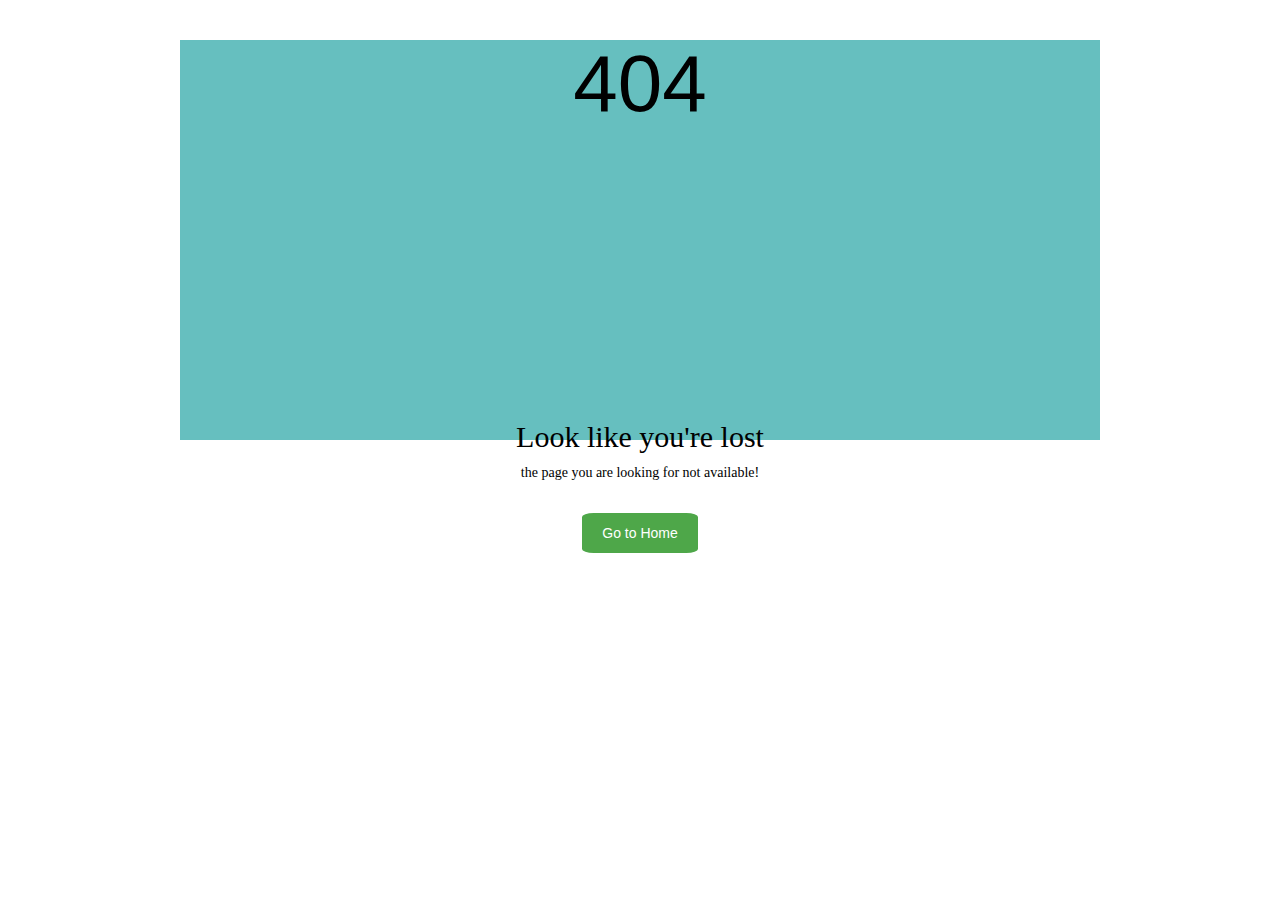
==== 404error.html @ f59eecbf "seventh commit" ====
<!DOCTYPE html>
<html lang="en">

<head>
  <meta charset="UTF-8">
  <meta http-equiv="X-UA-Compatible" content="IE=edge">
  <meta name="viewport" content="width=device-width, initial-scale=1.0">
  <title>Simple 404 Error Page</title>
  
  <link rel="stylesheet" href="https://cdnjs.cloudflare.com/ajax/libs/twitter-bootstrap/3.3.7/css/bootstrap.min.css">
  <link rel="stylesheet" href="css/styles.css">
</head>

<body>
  <section class="page_404">
    <div class="container">
      <div class="row">
        <div class="col-sm-12 ">
          <div class="col-sm-10 col-sm-offset-1  text-center">
            <div class="four_zero_four_bg">
              <h1 class="text-center ">404</h1>


            </div>

            <div class="contant_box_404">
              <h3 class="h2">
                Look like you're lost
              </h3>

              <p>the page you are looking for not available!</p>

              <a href="index.html" class="link_404">Go to Home</a>
            </div>
          </div>
        </div>
      </div>
    </div>
  </section>
</body>

</html>
---- css/styles.css ----
.container1 {
    background-color: #E4F6F6;
    position: relative;
    padding-top: 100px;
   
    
    

}
 
body {
    margin: 0;
    text-align: center;
    font-family: 'Merriweather', serif;
    color: #40514E;
    
}
h1 {
    margin: 0;
   
    font-family: 'Montserrat', sans-serif;
    color: #66BFBF;
    

    
}
h2 {
    font-family: 'Montserrat', sans-serif;
    font-weight: normal;
    color: #66BFBF;

}

h3 {
    font-family: 'Montserrat', sans-serif;
    color: #11999E;
    font-weight: bold;
    font-size: 20px;
    padding-bottom: 0px;
    padding-top: 10px;
    margin-bottom: 0px;
     

}
hr {
    border-color: #EAF6F6;
    width: 13%;
    border-style: dotted none none none;
     
     
    border-width: 10px;
}
 
.heading {
    
    margin: 50px auto 40px auto;
    font-family: 'Sacramento', cursive;
    line-height: 2rem;
    font-weight: bold;

    
    
    font-size: 5.5rem;
}

 
 
 
.cloudimage {
    position: absolute;
    left: 290px;
    bottom: 300px;
}
.cloudimage2 {
    position: absolute;
    right: 360px;
    bottom: 250px;
}

.cloudimage3 {
    position: absolute;
    left: 350px;
    top: 230px;
}
.cloudimage1 {
    position: absolute;
    left: 800px;
    top: 21px;
}
.profilephoto {
    height: 160px;
    width: 160px;
    border-radius: 50%;
}
.skillsphoto {
     
    border-radius: 50%;
    width: 25%;
    float: left;
     
    margin-right: 70px;
}
.skillsphoto2 {
     
    border-radius: 50%;
    width: 25%;
    float: right;
    margin-left: 70px;
}
 
 
.skills2 {
    font-size: 32px;
    font-family: 'Montserrat', sans-serif;
}

 
.h2a{
    font-size: 2.5rem;
    color: #66BFBF;
    

}
.footer-link {
    color: #11999E;
}
.skill-row2 {
    width: 50%;
    margin: 100px auto 100px auto;
    text-align: left;
    line-height: 2;
    
}
.skill-row1 {
    width: 50%;
    margin: 85px auto 100px auto;
    text-align: left;
    line-height: 2;
    
}

/*********************************** btn starts *******************************************/


.btn {
    background: #2bc4ad;
    background-image: -webkit-linear-gradient(top, #2bc4ad, #11999e);
    background-image: -moz-linear-gradient(top, #2bc4ad, #11999e);
    background-image: -ms-linear-gradient(top, #2bc4ad, #11999e);
    background-image: -o-linear-gradient(top, #2bc4ad, #11999e);
    background-image: linear-gradient(to bottom, #2bc4ad, #11999e);
    -webkit-border-radius: 28;
    -moz-border-radius: 28;
    border-radius: 8px;
    font-family: 'Montserrat', sans-serif;
    color: #ffffff;
    font-size: 20px;
    padding: 5px 10px 10px 10px;
    text-decoration: none;
    
    
  }
  
  .btn:hover {
    background: #30e3cb;
    background-image: -webkit-linear-gradient(top, #30e3cb, #2bc4ad);
    background-image: -moz-linear-gradient(top, #30e3cb, #2bc4ad);
    background-image: -ms-linear-gradient(top, #30e3cb, #2bc4ad);
    background-image: -o-linear-gradient(top, #30e3cb, #2bc4ad);
    background-image: linear-gradient(to bottom, #30e3cb, #2bc4ad);
    text-decoration: none;
  }


  /******************************* button code ends **************************************/


  .profile {
    line-height: 2;
    padding-bottom: 70px;
    width: 50%;
    margin: auto;
}

.skills {
    margin-top: 5.1rem;
}
.myskills {
    font-weight: bolder;
    font-size: xx-large;
    padding-bottom: 0px;
    margin-bottom: 2.4375rem;
    
}
.bottom-container{
    height: 100px;
    margin: 100px auto 0 auto;
    line-height: 2;
    background-color: #66BFBF;
    padding-top: 25px;
}
.contact-me {
    width: 50%;
    margin: 70px auto 35px auto;
    line-height: 2;
}
.copyright {
    color: #EAF6F6;
    padding: 20px 0 0px 0;
    font-size: .79rem;
    
}
a {
    color: #11999E;
    font-family: 'Montserrat', sans-serif;
    margin: 15px 20px;
    text-decoration: none;
}

a:hover {
    color: #EAF6F6;
}
.middle-container {
    line-height: 2;
} 
.middle-container-1 {
    padding-top: 10px;
}
.middle-container-2 {
     margin: 20px auto 10px auto;
      
}
.hello {
    font-size: 35px;
    font-weight: bold;
}
.hra {
    border-color: #5cbfbf;
    width: 13%;
    border-style: dotted none none none;
     
     
    border-width: 10px;
    margin: auto;
    
}
.myskills-1 {
    padding-top: 10px;
    margin-bottom: 0;
}
.btn {
    height: 40px;
    width: 160px;
}
.myskills-1 {
    padding-top: 1.2em;
}

.navbar {
    background-color: #66BFBF !important;
    height: 4.375rem !important;
    width: auto !important;
}
.bootstrap {
    margin-left: 50px;
}

/**************** 404 error page starts ***************************/

/*======================
    404 page
=======================*/

.page_404 {
    padding: 40px 0;
    background: #ffffff !important;
    font-family: "Arvo", serif;
  }
  
  .page_404 img {
    width: 100%;
  }
  
  .four_zero_four_bg {
    background-image: url(https://cdn.dribbble.com/users/285475/screenshots/2083086/dribbble_1.gif);
    height: 400px;
    background-position: center;
    background-color: #66BFBF !important;
  }
  
  .four_zero_four_bg h1 {
    font-size: 80px;
  }
  
  .four_zero_four_bg h3 {
    font-size: 80px;
  }
  
  .link_404 {
    color: rgb(255, 255, 255) !important;
    padding: 10px 20px;
    background: #4ea749;
    margin: 20px 0;
    display: inline-block;
    border-radius: 10%;
    text-decoration: none !important;
  }
  .link_404:hover {
    color: #000000 !important;
    background: #11fd00;
  }
  .contant_box_404 {
    margin-top: -50px;
  }
  .text-center {
    color: black !important;
  }

  /************************* 404 error page ends ****************/
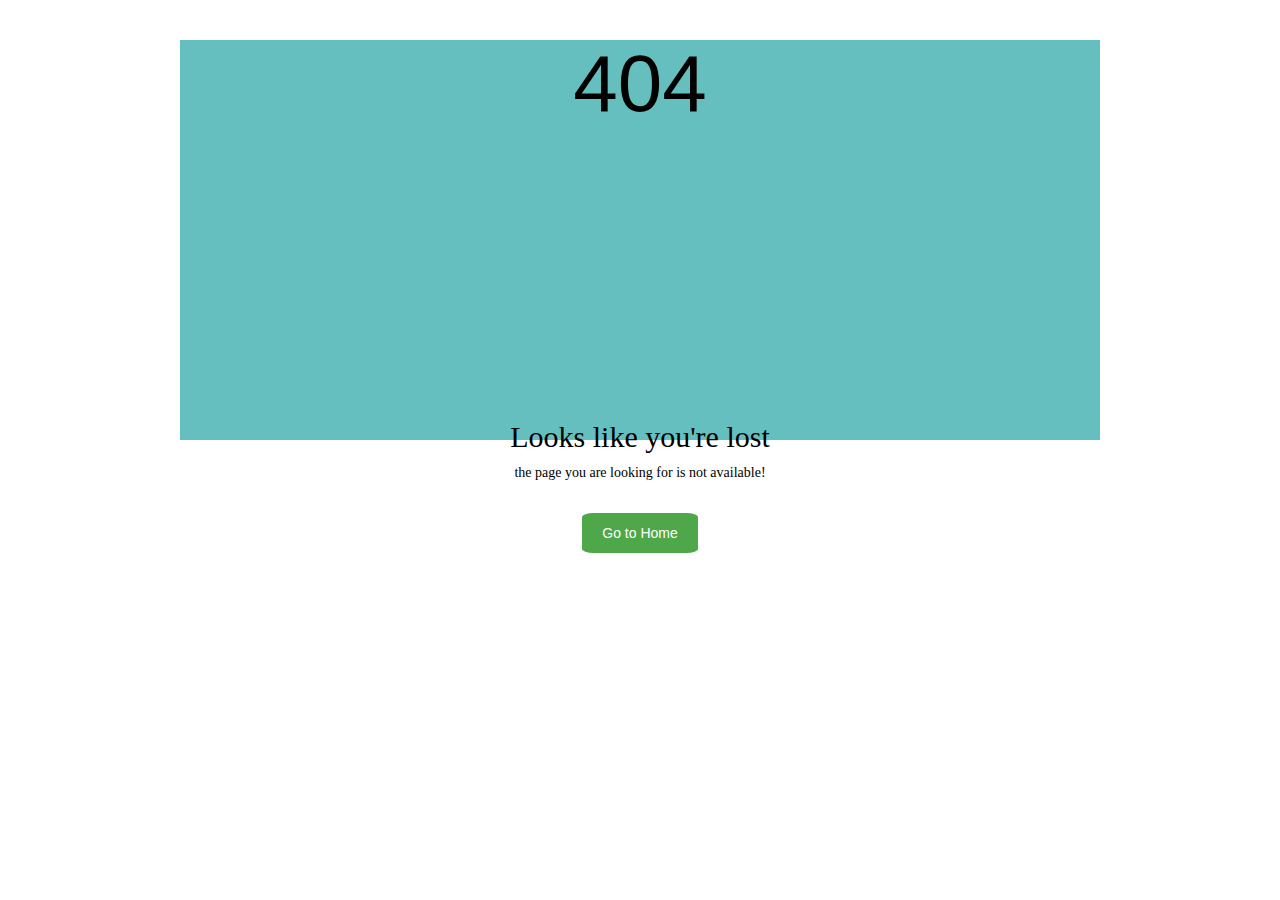
==== commit 046af1e9: "ninth commit" ====
--- a/404error.html
+++ b/404error.html
@@ -25,10 +25,10 @@
 
             <div class="contant_box_404">
               <h3 class="h2">
-                Look like you're lost
+                Looks like you're lost
               </h3>
 
-              <p>the page you are looking for not available!</p>
+              <p>the page you are looking for is not available!</p>
 
               <a href="index.html" class="link_404">Go to Home</a>
             </div>
--- a/css/styles.css
+++ b/css/styles.css
@@ -88,9 +88,9 @@
     top: 21px;
 }
 .profilephoto {
-    height: 160px;
-    width: 160px;
-    border-radius: 50%;
+    margin: auto;
+   
+     
 }
 .skillsphoto {
      
@@ -169,6 +169,7 @@
     background-image: -o-linear-gradient(top, #30e3cb, #2bc4ad);
     background-image: linear-gradient(to bottom, #30e3cb, #2bc4ad);
     text-decoration: none;
+    color: #ffffff;
   }
 
 
@@ -258,8 +259,8 @@
 
 .navbar {
     background-color: #66BFBF !important;
-    height: 4.375rem !important;
-    width: auto !important;
+    
+  
 }
 .bootstrap {
     margin-left: 50px;
@@ -317,3 +318,119 @@
   }
 
   /************************* 404 error page ends ****************/
+
+.navbar-nav {
+    margin-right: 20px !important;
+}
+.service-container-1 {
+     
+      
+    background-color: #EAF6F6;
+    margin-top: 0;
+    padding-top: 30px;
+    margin-right: 0;
+    height: 30rem;
+}
+
+.heading1 {
+    
+    margin: 270px auto 20px auto;
+    font-family: 'Sacramento', cursive;
+    line-height: 2rem;
+    font-weight: bold;
+
+    
+    
+    font-size: 8rem;
+}
+.sub-heading1 {
+    font-size: 2rem;
+    margin: 50px auto 10px 20px;
+}
+.lottie-animation {
+    margin: 80px auto auto auto;
+    float: left;
+
+}
+.service-container-h2 {
+    padding-top: 8rem;
+    margin: auto;
+    color: #034794;
+    font-weight: bold;
+    margin-top: 70px;
+}
+ 
+.service-container-1-1{
+    margin: 45px 220px;
+
+
+}
+ 
+.service-container-1-1-1-image {
+    float: left;
+    margin-left: 80px;
+    margin-top: 10px;
+
+}
+.service-container-1-h3-1 {
+    font-size: 2rem;
+    margin-right: 70px;
+}
+.service-container-1-h3-2 {
+    font-size: 2rem;
+    margin-right: -320px;
+}
+.service-container-1-h3-3 {
+    font-size: 2rem;
+     margin-right: 96px;
+}
+.service-container-1-h3-4 {
+    font-size: 2rem;
+    margin-right: -120px;
+}
+.service-container-1-h3-5{
+    font-size: 2rem;
+    margin-right: 30px;
+
+}
+.service-container-1-1-2-image {
+    float: left;
+    margin-left: -40px;
+    margin-top: 10px;
+}
+.service-container-1-1-3-image {
+    float: left;
+    margin-left: 80px;
+    margin-top: 10px;
+}
+.service-container-1-1-4-image {
+    float: left;
+    margin-left: -40px;
+    margin-top: 10px;
+} 
+.service-container-1-1-5-image {
+    float: left;
+   margin-left: 80px;
+   margin-top: 10px;
+} 
+.service-container-hr {
+    width: 15%;
+    border-color: #11fd00;
+    border-style: none;
+    border-top-style: dotted ;
+    margin: 150px auto;
+}
+.service-container-1-lottie {
+    position: absolute;
+    right: 1rem;
+    top: 19rem;
+
+}
+.service-container-2-lottie {
+    position: absolute;
+    top: 19rem;
+     
+     
+   
+
+}